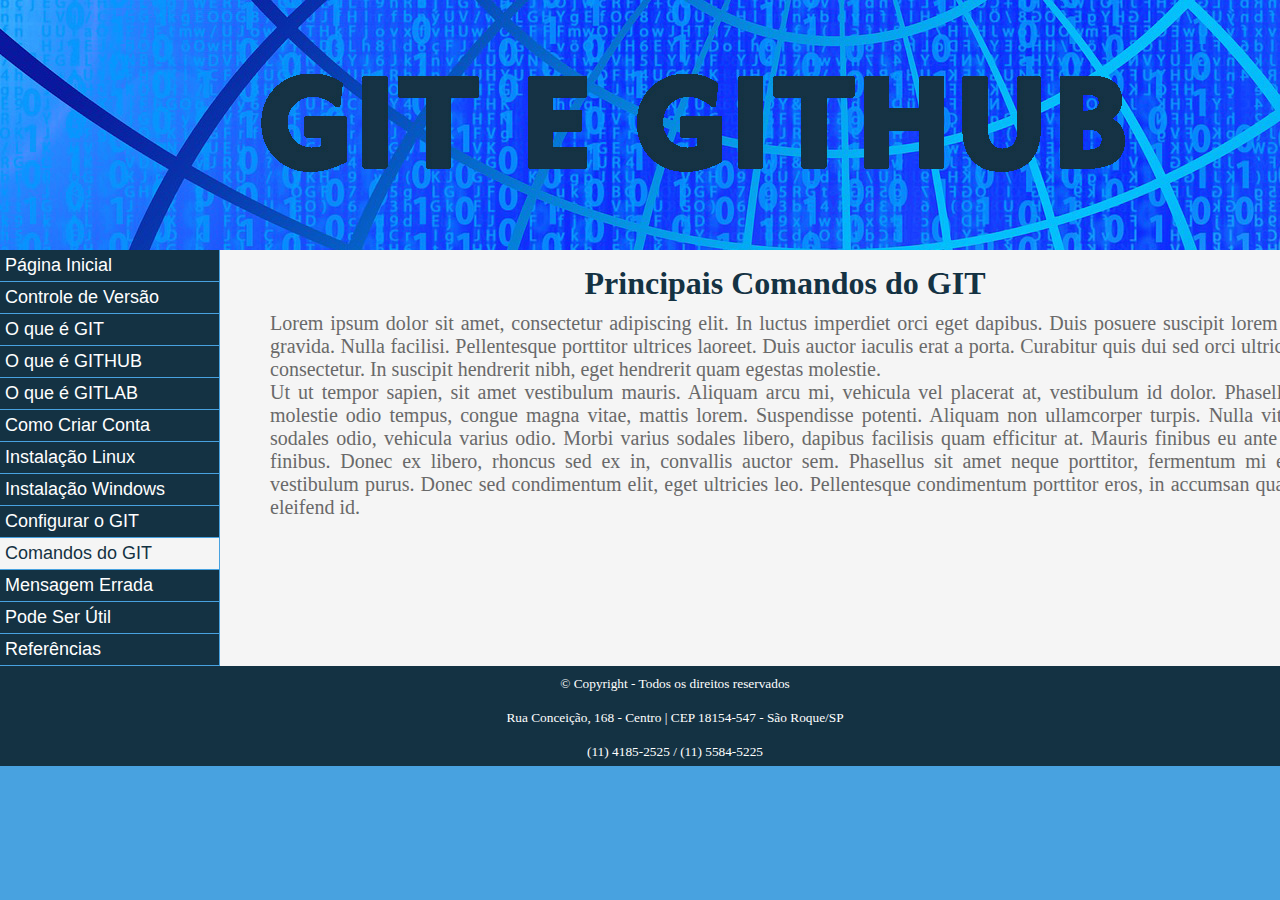
==== comandos.html @ 998e73d7 "Add files via upload" ====
<!DOCTYPE html>
<html>

<head>
    <!-- Essa META tag abaixo está trazendo o atributo UTF-8 para permitir que o browser identifique o padrão de código da página -->
    <meta charset="UTF-8">
    <meta lang="pt-BR">
    <title>Comandos do GIT</title>
    <link rel="stylesheet" href="css/estilo.css" type="text/css">
    <link rel="icon" href="imagens/icone.ico" />


</head>

<body>
    <header class="logo">
        <a href="index.html"><img src="imagens/logo.jpg" alt="Logo Tipo Git e GitHub." /></a>
    </header>
    <nav class="menu">
        <ul>
            <li><a href="index.html">Página Inicial</a></li>
            <li><a href="controleversao.html">Controle de Versão</a></li>
            <li><a href="git.html">O que é GIT</a></li>
            <li><a href="github.html">O que é GITHUB</a></li>
            <li><a href="gitlab.html">O que é GITLAB</a></li>
            <li><a href="criarconta.html">Como Criar Conta</a></li>
            <li><a href="linux.html">Instalação Linux</a></li>
            <li><a href="windows.html">Instalação Windows</a></li>
            <li><a href="configuracao.html">Configurar o GIT</a></li>
            <li><a class="selecionado" href="comandos.html">Comandos do GIT</a></li>
            <li><a href="mensagem.html">Mensagem Errada</a></li>
            <li><a href="util.html">Pode Ser Útil</a></li>
            <li><a href="referencias.html">Referências</a></li>
        </ul>
    </nav>
    <article class="conteudo">
        <h1>Principais Comandos do GIT</h1>
        <p>
            Lorem ipsum dolor sit amet, consectetur adipiscing elit. In luctus imperdiet orci eget dapibus. Duis posuere suscipit lorem ut gravida. Nulla facilisi. Pellentesque porttitor ultrices laoreet. Duis auctor iaculis erat a porta. Curabitur quis dui sed orci ultrices consectetur. In suscipit hendrerit nibh, eget hendrerit quam egestas molestie.
        </p>
        <p>
            Ut ut tempor sapien, sit amet vestibulum mauris. Aliquam arcu mi, vehicula vel placerat at, vestibulum id dolor. Phasellus molestie odio tempus, congue magna vitae, mattis lorem. Suspendisse potenti. Aliquam non ullamcorper turpis. Nulla vitae sodales odio, vehicula varius odio. Morbi varius sodales libero, dapibus facilisis quam efficitur at. Mauris finibus eu ante id finibus. Donec ex libero, rhoncus sed ex in, convallis auctor sem. Phasellus sit amet neque porttitor, fermentum mi eu, vestibulum purus. Donec sed condimentum elit, eget ultricies leo. Pellentesque condimentum porttitor eros, in accumsan quam eleifend id.
        </p>


    </article>
    <!--    <aside class="imagem">-->
    <!--        <img src="#" />-->
    <!--    </aside>-->
    <footer class="rodape">
        <p><small>© Copyright - Todos os direitos reservados</small></p>
        <p><small>Rua Conceição, 168 - Centro | CEP 18154-547 - São Roque/SP</small></p>
        <p><small>(11) 4185-2525 / (11) 5584-5225</small></p>
    </footer>
</body>

</html>
---- css/estilo.css ----
@charset "UTF-8";

/* Cor de fundo da página */
html {
    background-color: #48a2e0;
}

/* Cor de fundo do corpo da página */
body {
    width: 1350px;
    height: auto;
    margin: 0px auto 0px auto;
    background-color: whitesmoke;
    font-size-adjust: 100%;
}

/* Cor de Fundo do Cabeçalho */
.logo {
    background-color: white;
    width: 1350px;
    height: 250px;
}

/* Posição do Logotipo */
.logo img {
    position: static;
}


/* Definindo uma cor de fundo 
para o menu de navegação */
.menu ul {
    float: left;
    margin: 0px 0px 0px 0px;
    padding: 0;
    list-style: none;
    width: 220px;
    background-color: #143243;
}

/* Alinhando e definindo uma cor de fundo 
para os itens do menu de navegação */
.menu ul li {
    position: relative;
    background-color: #143243;

}

/* Definindo fonte, tamanho, cor e removendo 
decoração dos links do menu de navegação*/
.menu ul li a {
    display: block;
    text-decoration: none;
    font-size: 18px;
    font-family: sans-serif;
    color: white;
    padding: 5px;
    border-bottom: 1px solid #48a2e0;
    border-right: 1px solid #48a2e0;
}

.menu > ul .selecionado {
    color: #143243;
    background-color: whitesmoke;
    border-bottom: 1px solid #48a2e0;
    border-right: 1px solid #48a2e0;
}

/* Mudança ao passar o mouse sobre o menu de navegação*/
.menu ul li a:hover {
    color: #143243;
    background-color: whitesmoke;
    border-bottom: 1px solid cadetblue;
    border-right: 1px solid cadetblue;
}


/* Aqui fica o box do texto principal*/
.conteudo {
    float: right;
    width: 1130px;
    height: auto;
}

/* Formatação do Título do texto prncipal */
.conteudo h1 {
    text-align: center;
    color: #143243;
    font-size: 32px;
    margin-top: 15px;
    margin-bottom: 10px;
}

/* Aqui fica a formatação e posição do texto principal */
.conteudo p {
    margin: 0;
    padding: 0px 50px 0px 50px;
    text-align: justify;
    font-family: serif;
    font-size: 20px;
    color: dimgray;
}

/* Aqui fica a formatação e posição do unordered list pagina inicial */
.conteudo ul {
    margin: 0;
    padding: 0px 0px 0px 50px;
    text-align: justify;
    font-family: serif;
    font-size: 20px;
    color: dimgray;
}

/* Aqui fica a posição dos itens do menu ordenado*/
.conteudo li {
    margin-bottom: 10px;
}

/* Aqui fica a formatação e posição das imagens do ordered list */
.conteudo img {
    width: 600px;
    height: 281px;
    border-radius: 10px;
    padding: 1px;
    box-shadow: 2px 2px 2px 2px #143243;
}

/* Aqui fica a formatação e posição do menu ordenado pagina criar conta */
.conteudo > .criar-conta {
    margin: 10px 0px 0px 0px;
    padding: 0px 0px 0px 50px;
    text-align: justify;
    font-family: serif;
    font-size: 20px;
    color: dimgray;
}

/* Aqui fica a posição dos itens do menu ordenado*/
.conteudo > .criar-conta li {
    margin-bottom: 10px;
}

/* Aqui fica a formatação e posição das imagens do ordered list */
.conteudo > .criar-conta img {
    width: 600px;
    height: 281px;
    border-radius: 10px;
    box-shadow: 2px 2px 2px 2px #143243;
    margin-bottom: 10px;
}

/* Aqui fica a formatação e posição do menu 
ordenado da página de instalacao do Windows.* */
.conteudo > .instalacao-win {
    margin: 10px 0px 0px 0px;
    padding: 0px 0px 0px 50px;
    text-align: justify;
    font-family: serif;
    font-size: 20px;
    color: dimgray;
}

/* Aqui fica a posição dos itens do menu 
ordenado da página de instalacao do Windows.*/
.conteudo > .instalacao-win li {
    margin-bottom: 10px;
}

/* Aqui fica a posição dos paragrafos do menu 
ordenado da página de instalacao do Windows.*/
.conteudo > .instalacao-win p {
    margin: 0;
    padding: 0;
}

/* Aqui fica a formatação e posição das imagens do 
menu ordenado da página de instalacao no Windows.*/
.conteudo > .instalacao-win img {
    width: 450px;
    height: 350px;
    border-radius: 10px;
    padding: 1px;
    box-shadow: 2px 2px 2px 2px #143243;
    margin-bottom: 10px;
}

/* Aqui fica a formatação e posição do menu 
ordenado da página de configuração do GIT no Windows.* */
.conteudo > .configuracao-win {
    margin: 10px 0px 0px 0px;
    padding: 0px 0px 0px 50px;
    text-align: justify;
    font-family: serif;
    font-size: 20px;
    color: dimgray;
}

/* Aqui fica a posição dos itens do menu 
ordenado da página de configração do GIT no Windows.*/
.conteudo > .configuracao-win li {
    margin-bottom: 10px;
}

/* Aqui fica a posição dos paragrafos do menu 
ordenado da página de configuração do Windows.*/
.conteudo > .configuracao-win p {
    margin: 0;
    padding: 0;
}

/* Aqui fica a formatação e posição das imagens do 
menu ordenado da página de configuração do GIT no Windows.*/
.conteudo > .configuracao-win img {
    width: 585px;
    height: 209px;
    border-radius: 10px;
    padding: 1px;
    box-shadow: 2px 2px 2px 2px #143243;
    margin-bottom: 10px;
}

/* Tamanho do rodapé e cor de fundo */
.rodape {
    clear: both;
    background-color: #143243;
    width: 1350px;
    height: 100px;
}

/* Formatação  e posição do texto do rodapé */
.rodape p {
    margin: 0px 0px 0px 0px;
    padding: 8px;
    text-align: center;
    font-family: serif;
    color: white;
}
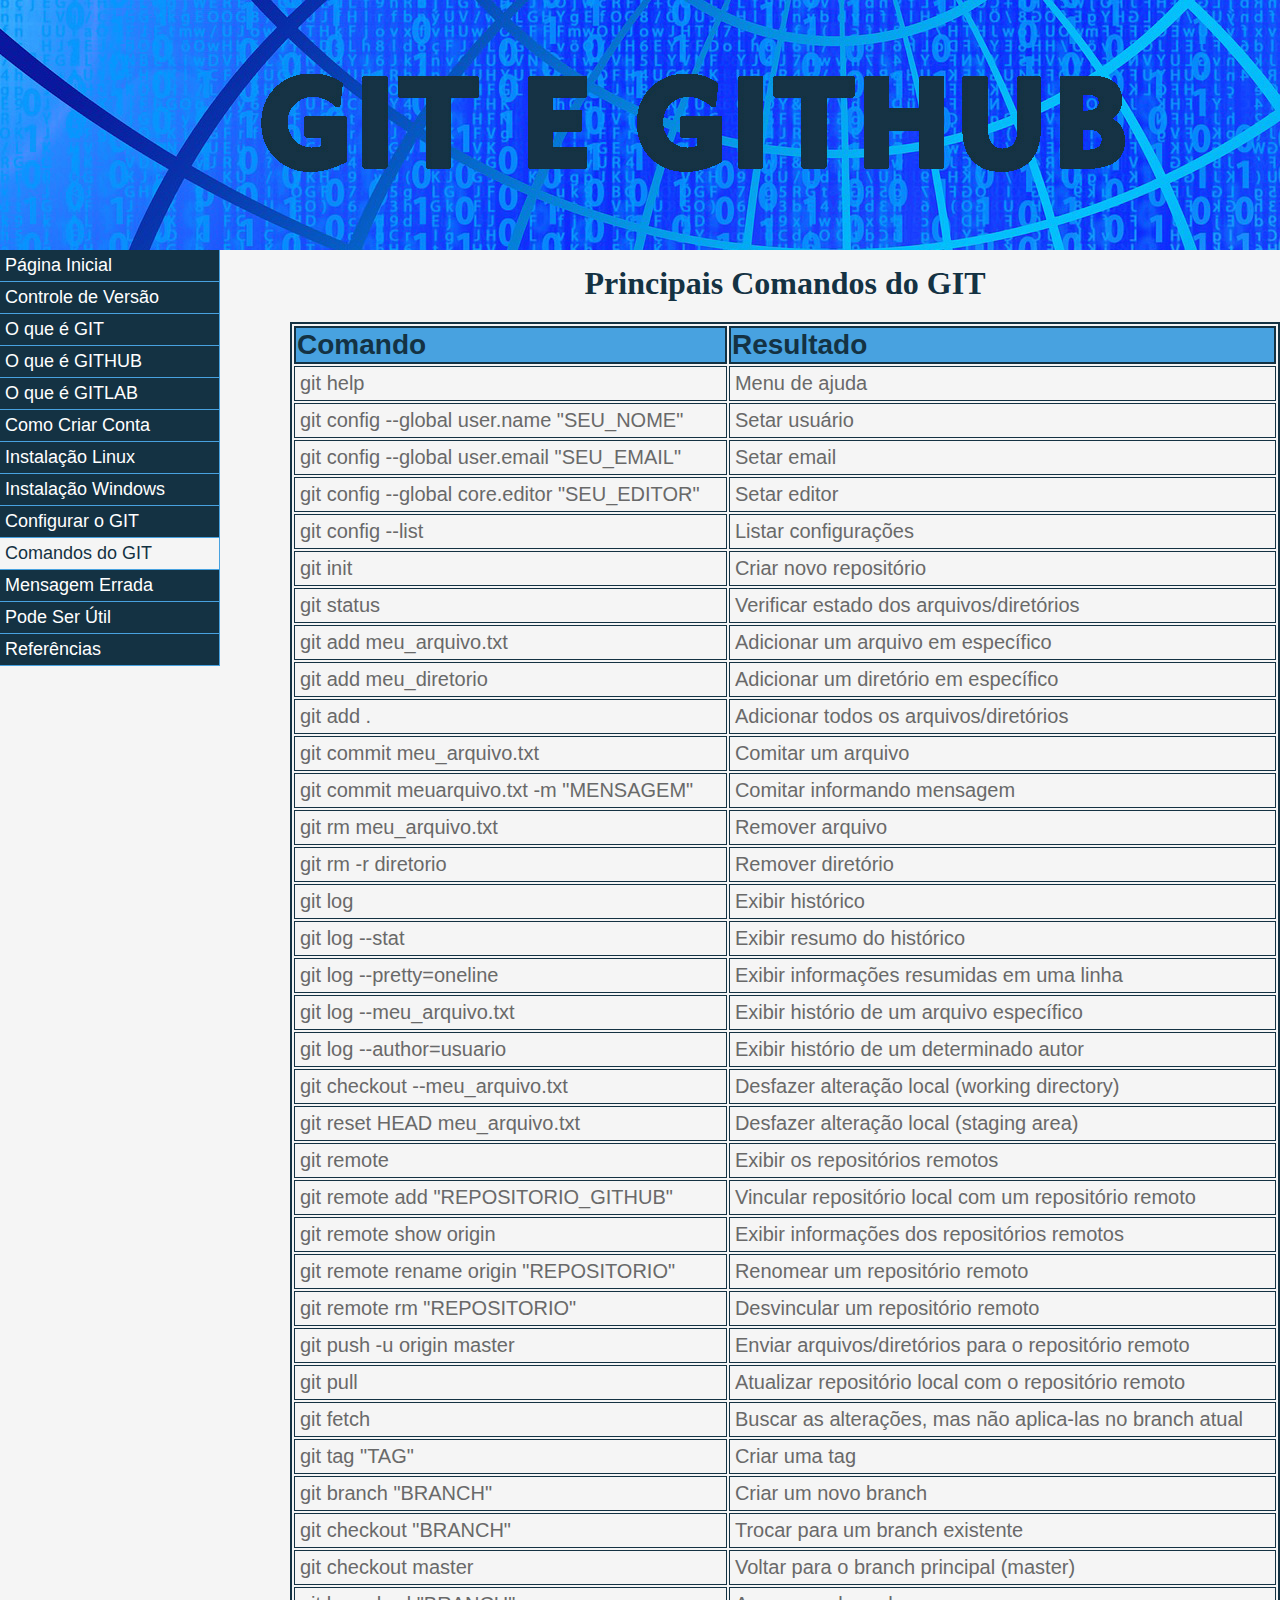
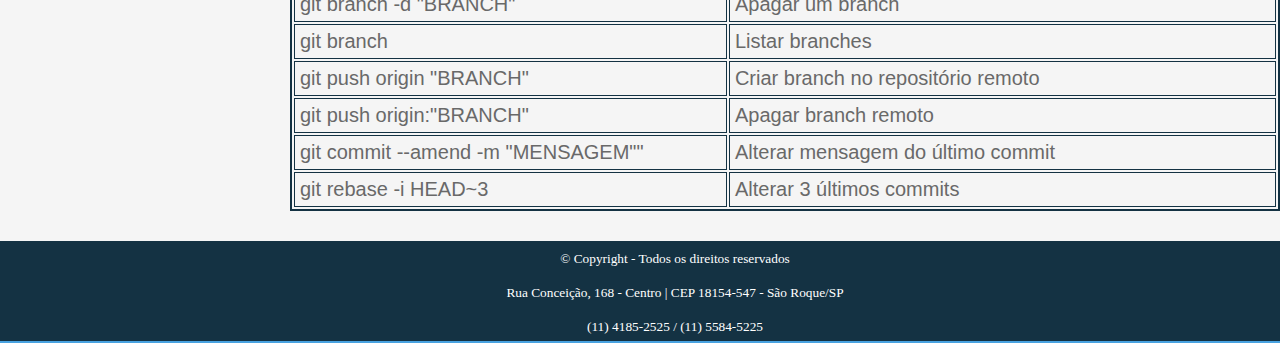
==== commit 97713fb7: "Adicionado menu de comandos" ====
--- a/comandos.html
+++ b/comandos.html
@@ -35,18 +35,169 @@
     </nav>
     <article class="conteudo">
         <h1>Principais Comandos do GIT</h1>
-        <p>
-            Lorem ipsum dolor sit amet, consectetur adipiscing elit. In luctus imperdiet orci eget dapibus. Duis posuere suscipit lorem ut gravida. Nulla facilisi. Pellentesque porttitor ultrices laoreet. Duis auctor iaculis erat a porta. Curabitur quis dui sed orci ultrices consectetur. In suscipit hendrerit nibh, eget hendrerit quam egestas molestie.
-        </p>
-        <p>
-            Ut ut tempor sapien, sit amet vestibulum mauris. Aliquam arcu mi, vehicula vel placerat at, vestibulum id dolor. Phasellus molestie odio tempus, congue magna vitae, mattis lorem. Suspendisse potenti. Aliquam non ullamcorper turpis. Nulla vitae sodales odio, vehicula varius odio. Morbi varius sodales libero, dapibus facilisis quam efficitur at. Mauris finibus eu ante id finibus. Donec ex libero, rhoncus sed ex in, convallis auctor sem. Phasellus sit amet neque porttitor, fermentum mi eu, vestibulum purus. Donec sed condimentum elit, eget ultricies leo. Pellentesque condimentum porttitor eros, in accumsan quam eleifend id.
-        </p>
-
-
+
+        <table class="comandos">
+		<thead>
+<tr>
+<th>Comando</th>
+<th>Resultado</th>
+</tr>
+</thead>
+<tbody>
+<tr>
+<td>git help</td>
+<td>Menu de ajuda</td>
+</tr>
+<tr>
+<td>git config --global user.name "SEU_NOME"</td>
+<td>Setar usuário</td>
+</tr>
+<tr>
+<td>git config --global user.email "SEU_EMAIL"</td>
+<td>Setar email</td>
+</tr>
+<tr>
+<td>git config --global core.editor "SEU_EDITOR"</td>
+<td>Setar editor</td>
+</tr>
+<tr>
+<td>git config --list</td>
+<td>Listar configurações</td>
+</tr>
+<tr>
+<td>git init</td>
+<td>Criar novo repositório</td>
+</tr>
+<td>git status</td>
+<td>Verificar estado dos arquivos/diretórios</td>
+</tr>
+<tr>
+<td>git add meu_arquivo.txt</td>
+<td>Adicionar um arquivo em específico</td>
+</tr>
+<tr>
+<td>git add meu_diretorio</td>
+<td>Adicionar um diretório em específico</td>
+</tr>
+<tr>
+<td>git add .</td>
+<td>Adicionar todos os arquivos/diretórios</td>
+</tr>
+<tr>
+<td>git commit meu_arquivo.txt</td>
+<td>Comitar um arquivo</td>
+</tr>
+<tr>
+<td>git commit meuarquivo.txt -m "MENSAGEM"</td>
+<td>Comitar informando mensagem</td>
+</tr>
+<td>git rm meu_arquivo.txt</td>
+<td>Remover arquivo</td>
+</tr>
+<tr>
+<td>git rm -r diretorio</td>
+<td>Remover diretório</td>
+</tr>
+<tr>
+<td>git log</td>
+<td>Exibir histórico</td>
+</tr>
+<tr>
+<td>git log --stat</td>
+<td>Exibir resumo do histórico</td>
+</tr>
+<tr>
+<td>git log --pretty=oneline</td>
+<td>Exibir informações resumidas em uma linha</td>
+</tr>
+<tr>
+<td>git log --meu_arquivo.txt</td>
+<td>Exibir histório de um arquivo específico</td>
+</tr>
+<td>git log --author=usuario</td>
+<td>Exibir histório de um determinado autor</td>
+</tr>
+<tr>
+<td>git checkout --meu_arquivo.txt</td>
+<td>Desfazer alteração local (working directory)</td>
+</tr>
+<tr>
+<td>git reset HEAD meu_arquivo.txt</td>
+<td>Desfazer alteração local (staging area)</td>
+</tr>
+<tr>
+<td>git remote</td>
+<td>Exibir os repositórios remotos</td>
+</tr>
+<tr>
+<td>git remote add "REPOSITORIO_GITHUB"</td>
+<td>Vincular repositório local com um repositório remoto</td>
+</tr>
+<tr>
+<td>git remote show origin</td>
+<td>Exibir informações dos repositórios remotos</td>
+</tr>
+<tr>
+<td>git remote rename origin "REPOSITORIO"</td>
+<td>Renomear um repositório remoto</td>
+</tr>
+<tr>
+<td>git remote rm "REPOSITORIO"</td>
+<td>Desvincular um repositório remoto</td>
+</tr>
+<tr>
+<td>git push -u origin master</td>
+<td>Enviar arquivos/diretórios para o repositório remoto</td>
+</tr>
+<tr>
+<td>git pull</td>
+<td>Atualizar repositório local com o repositório remoto</td>
+</tr>
+<td>git fetch</td>
+<td>Buscar as alterações, mas não aplica-las no branch atual</td>
+</tr>
+<tr>
+<td>git tag "TAG"</td>
+<td>Criar uma tag</td>
+</tr>
+<tr>
+<td>git branch "BRANCH"</td>
+<td>Criar um novo branch</td>
+</tr>
+<tr>
+<td>git checkout "BRANCH"</td>
+<td>Trocar para um branch existente</td>
+</tr>
+<tr>
+<td>git checkout master</td>
+<td>Voltar para o branch principal (master)</td>
+</tr>
+<td>git branch -d "BRANCH"</td>
+<td>Apagar um branch</td>
+</tr>
+<tr>
+<td>git branch</td>
+<td>Listar branches</td>
+</tr>
+<tr>
+<td>git push origin "BRANCH"</td>
+<td>Criar branch no repositório remoto</td>
+</tr>
+<tr>
+<td>git push origin:"BRANCH"</td>
+<td>Apagar branch remoto</td>
+</tr>
+<tr>
+<td>git commit --amend -m "MENSAGEM""</td>
+<td>Alterar mensagem do último commit</td>
+</tr>
+<tr>
+<td>git rebase -i HEAD~3</td>
+<td>Alterar 3 últimos commits</td>
+</tr>
+</tbody>
+</table>
     </article>
-    <!--    <aside class="imagem">-->
-    <!--        <img src="#" />-->
-    <!--    </aside>-->
     <footer class="rodape">
         <p><small>© Copyright - Todos os direitos reservados</small></p>
         <p><small>Rua Conceição, 168 - Centro | CEP 18154-547 - São Roque/SP</small></p>
--- a/css/estilo.css
+++ b/css/estilo.css
@@ -1,4 +1,4 @@
-@charset "UTF-8";
+﻿@charset "UTF-8";
 
 /* Cor de fundo da página */
 html {
@@ -219,6 +219,64 @@
     margin-bottom: 10px;
 }
 
+/* Aqui fica a formatação e posição do menu não
+ordenado da página de edição de mensagem do GIT.*/
+.conteudo > .mensagem {
+    margin: 30px 0px 0px 0px;
+    padding: 0px 0px 0px 50px;
+    text-align: justify;
+    font-family: serif;
+    font-size: 20px;
+    color: dimgray;
+}
+
+/* Aqui fica a formatação e posição das imagens do 
+menu não ordenado da página de edição de mensagem do GIT.*/
+.conteudo > .mensagem img {
+    width: 587px;
+    height: 94px;
+    border-radius: 10px;
+    padding: 1px;
+    box-shadow: 2px 2px 2px 2px #143243;
+    margin-bottom: 10px;
+}
+
+/* Aqui fica a formatação e posição da tabela de comandos do GIT*/
+.conteudo > .comandos {
+	width: 990px;
+	margin: 20px 70px 30px 70px;
+	height: auto;
+	border: 2px solid #143243;
+	text-align: left;
+}
+
+/* Aqui fica a formatação e posição do cabeçalho da tabela de comandos do GIT*/
+.conteudo > .comandos th {
+	font-family: sans-serif;
+	font-size: 28px;
+	border: 2px solid #143243;
+	color: #143243;
+}
+
+/* Aqui fica a formatação e posição das linhas da tabela de comandos do GIT*/
+.conteudo > .comandos td {
+	padding: 5px;
+	font-size: 20px;
+	font-family: sans-serif;
+	border: 1.5px solid #143243;
+	color: dimgray;
+}
+
+/*Aqui é definido a cor do cabeçalho da tabela*/
+.conteudo > .comandos thead {
+	background-color: #48a2e0;
+	}
+
+/*Aqui é definido a cor do corpo da tabela*/
+.conteudo > .comandos tbody {
+	background-color: whitesmoke;
+	}
+
 /* Tamanho do rodapé e cor de fundo */
 .rodape {
     clear: both;
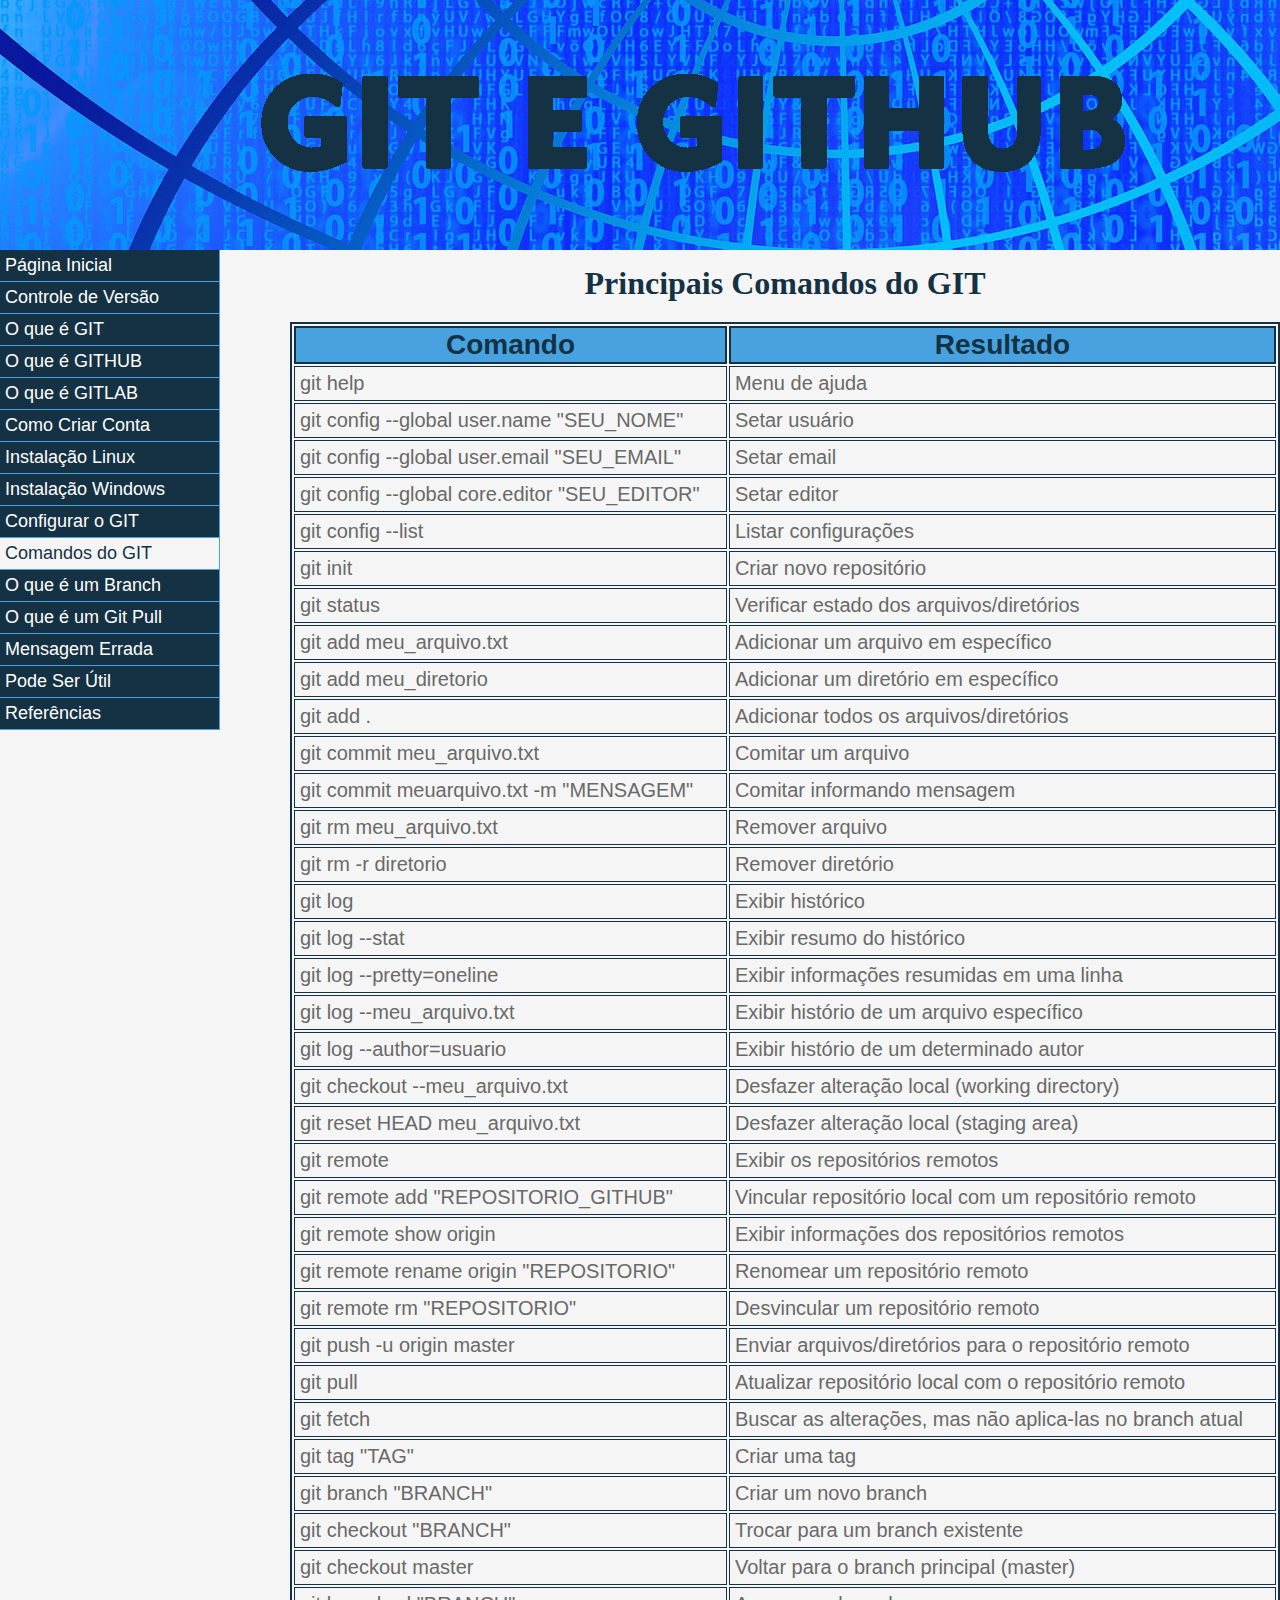
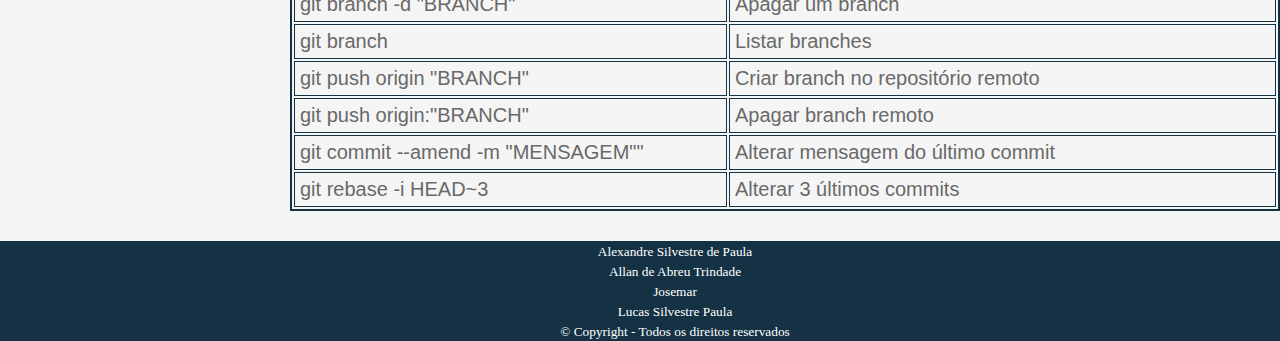
==== commit 49a51387: "Adicionado menu Branch e Git Pull" ====
--- a/comandos.html
+++ b/comandos.html
@@ -28,6 +28,8 @@
             <li><a href="windows.html">Instalação Windows</a></li>
             <li><a href="configuracao.html">Configurar o GIT</a></li>
             <li><a class="selecionado" href="comandos.html">Comandos do GIT</a></li>
+            <li><a href="branch.html">O que é um Branch</a></li>
+            <li><a href="gitpull.html">O que é um Git Pull</a></li>
             <li><a href="mensagem.html">Mensagem Errada</a></li>
             <li><a href="util.html">Pode Ser Útil</a></li>
             <li><a href="referencias.html">Referências</a></li>
@@ -37,172 +39,167 @@
         <h1>Principais Comandos do GIT</h1>
 
         <table class="comandos">
-		<thead>
-<tr>
-<th>Comando</th>
-<th>Resultado</th>
-</tr>
-</thead>
-<tbody>
-<tr>
-<td>git help</td>
-<td>Menu de ajuda</td>
-</tr>
-<tr>
-<td>git config --global user.name "SEU_NOME"</td>
-<td>Setar usuário</td>
-</tr>
-<tr>
-<td>git config --global user.email "SEU_EMAIL"</td>
-<td>Setar email</td>
-</tr>
-<tr>
-<td>git config --global core.editor "SEU_EDITOR"</td>
-<td>Setar editor</td>
-</tr>
-<tr>
-<td>git config --list</td>
-<td>Listar configurações</td>
-</tr>
-<tr>
-<td>git init</td>
-<td>Criar novo repositório</td>
-</tr>
-<td>git status</td>
-<td>Verificar estado dos arquivos/diretórios</td>
-</tr>
-<tr>
-<td>git add meu_arquivo.txt</td>
-<td>Adicionar um arquivo em específico</td>
-</tr>
-<tr>
-<td>git add meu_diretorio</td>
-<td>Adicionar um diretório em específico</td>
-</tr>
-<tr>
-<td>git add .</td>
-<td>Adicionar todos os arquivos/diretórios</td>
-</tr>
-<tr>
-<td>git commit meu_arquivo.txt</td>
-<td>Comitar um arquivo</td>
-</tr>
-<tr>
-<td>git commit meuarquivo.txt -m "MENSAGEM"</td>
-<td>Comitar informando mensagem</td>
-</tr>
-<td>git rm meu_arquivo.txt</td>
-<td>Remover arquivo</td>
-</tr>
-<tr>
-<td>git rm -r diretorio</td>
-<td>Remover diretório</td>
-</tr>
-<tr>
-<td>git log</td>
-<td>Exibir histórico</td>
-</tr>
-<tr>
-<td>git log --stat</td>
-<td>Exibir resumo do histórico</td>
-</tr>
-<tr>
-<td>git log --pretty=oneline</td>
-<td>Exibir informações resumidas em uma linha</td>
-</tr>
-<tr>
-<td>git log --meu_arquivo.txt</td>
-<td>Exibir histório de um arquivo específico</td>
-</tr>
-<td>git log --author=usuario</td>
-<td>Exibir histório de um determinado autor</td>
-</tr>
-<tr>
-<td>git checkout --meu_arquivo.txt</td>
-<td>Desfazer alteração local (working directory)</td>
-</tr>
-<tr>
-<td>git reset HEAD meu_arquivo.txt</td>
-<td>Desfazer alteração local (staging area)</td>
-</tr>
-<tr>
-<td>git remote</td>
-<td>Exibir os repositórios remotos</td>
-</tr>
-<tr>
-<td>git remote add "REPOSITORIO_GITHUB"</td>
-<td>Vincular repositório local com um repositório remoto</td>
-</tr>
-<tr>
-<td>git remote show origin</td>
-<td>Exibir informações dos repositórios remotos</td>
-</tr>
-<tr>
-<td>git remote rename origin "REPOSITORIO"</td>
-<td>Renomear um repositório remoto</td>
-</tr>
-<tr>
-<td>git remote rm "REPOSITORIO"</td>
-<td>Desvincular um repositório remoto</td>
-</tr>
-<tr>
-<td>git push -u origin master</td>
-<td>Enviar arquivos/diretórios para o repositório remoto</td>
-</tr>
-<tr>
-<td>git pull</td>
-<td>Atualizar repositório local com o repositório remoto</td>
-</tr>
-<td>git fetch</td>
-<td>Buscar as alterações, mas não aplica-las no branch atual</td>
-</tr>
-<tr>
-<td>git tag "TAG"</td>
-<td>Criar uma tag</td>
-</tr>
-<tr>
-<td>git branch "BRANCH"</td>
-<td>Criar um novo branch</td>
-</tr>
-<tr>
-<td>git checkout "BRANCH"</td>
-<td>Trocar para um branch existente</td>
-</tr>
-<tr>
-<td>git checkout master</td>
-<td>Voltar para o branch principal (master)</td>
-</tr>
-<td>git branch -d "BRANCH"</td>
-<td>Apagar um branch</td>
-</tr>
-<tr>
-<td>git branch</td>
-<td>Listar branches</td>
-</tr>
-<tr>
-<td>git push origin "BRANCH"</td>
-<td>Criar branch no repositório remoto</td>
-</tr>
-<tr>
-<td>git push origin:"BRANCH"</td>
-<td>Apagar branch remoto</td>
-</tr>
-<tr>
-<td>git commit --amend -m "MENSAGEM""</td>
-<td>Alterar mensagem do último commit</td>
-</tr>
-<tr>
-<td>git rebase -i HEAD~3</td>
-<td>Alterar 3 últimos commits</td>
-</tr>
-</tbody>
-</table>
+            <thead>
+                <tr>
+                    <th>Comando</th>
+                    <th>Resultado</th>
+                </tr>
+            </thead>
+            <tbody>
+                <tr>
+                    <td>git help</td>
+                    <td>Menu de ajuda</td>
+                </tr>
+                <tr>
+                    <td>git config --global user.name "SEU_NOME"</td>
+                    <td>Setar usuário</td>
+                </tr>
+                <tr>
+                    <td>git config --global user.email "SEU_EMAIL"</td>
+                    <td>Setar email</td>
+                </tr>
+                <tr>
+                    <td>git config --global core.editor "SEU_EDITOR"</td>
+                    <td>Setar editor</td>
+                </tr>
+                <tr>
+                    <td>git config --list</td>
+                    <td>Listar configurações</td>
+                </tr>
+                <tr>
+                    <td>git init</td>
+                    <td>Criar novo repositório</td>
+                </tr>
+                <td>git status</td>
+                <td>Verificar estado dos arquivos/diretórios</td>
+                <tr>
+                    <td>git add meu_arquivo.txt</td>
+                    <td>Adicionar um arquivo em específico</td>
+                </tr>
+                <tr>
+                    <td>git add meu_diretorio</td>
+                    <td>Adicionar um diretório em específico</td>
+                </tr>
+                <tr>
+                    <td>git add .</td>
+                    <td>Adicionar todos os arquivos/diretórios</td>
+                </tr>
+                <tr>
+                    <td>git commit meu_arquivo.txt</td>
+                    <td>Comitar um arquivo</td>
+                </tr>
+                <tr>
+                    <td>git commit meuarquivo.txt -m "MENSAGEM"</td>
+                    <td>Comitar informando mensagem</td>
+                </tr>
+                <td>git rm meu_arquivo.txt</td>
+                <td>Remover arquivo</td>
+                <tr>
+                    <td>git rm -r diretorio</td>
+                    <td>Remover diretório</td>
+                </tr>
+                <tr>
+                    <td>git log</td>
+                    <td>Exibir histórico</td>
+                </tr>
+                <tr>
+                    <td>git log --stat</td>
+                    <td>Exibir resumo do histórico</td>
+                </tr>
+                <tr>
+                    <td>git log --pretty=oneline</td>
+                    <td>Exibir informações resumidas em uma linha</td>
+                </tr>
+                <tr>
+                    <td>git log --meu_arquivo.txt</td>
+                    <td>Exibir histório de um arquivo específico</td>
+                </tr>
+                <td>git log --author=usuario</td>
+                <td>Exibir histório de um determinado autor</td>
+                <tr>
+                    <td>git checkout --meu_arquivo.txt</td>
+                    <td>Desfazer alteração local (working directory)</td>
+                </tr>
+                <tr>
+                    <td>git reset HEAD meu_arquivo.txt</td>
+                    <td>Desfazer alteração local (staging area)</td>
+                </tr>
+                <tr>
+                    <td>git remote</td>
+                    <td>Exibir os repositórios remotos</td>
+                </tr>
+                <tr>
+                    <td>git remote add "REPOSITORIO_GITHUB"</td>
+                    <td>Vincular repositório local com um repositório remoto</td>
+                </tr>
+                <tr>
+                    <td>git remote show origin</td>
+                    <td>Exibir informações dos repositórios remotos</td>
+                </tr>
+                <tr>
+                    <td>git remote rename origin "REPOSITORIO"</td>
+                    <td>Renomear um repositório remoto</td>
+                </tr>
+                <tr>
+                    <td>git remote rm "REPOSITORIO"</td>
+                    <td>Desvincular um repositório remoto</td>
+                </tr>
+                <tr>
+                    <td>git push -u origin master</td>
+                    <td>Enviar arquivos/diretórios para o repositório remoto</td>
+                </tr>
+                <tr>
+                    <td>git pull</td>
+                    <td>Atualizar repositório local com o repositório remoto</td>
+                </tr>
+                <td>git fetch</td>
+                <td>Buscar as alterações, mas não aplica-las no branch atual</td>
+                <tr>
+                    <td>git tag "TAG"</td>
+                    <td>Criar uma tag</td>
+                </tr>
+                <tr>
+                    <td>git branch "BRANCH"</td>
+                    <td>Criar um novo branch</td>
+                </tr>
+                <tr>
+                    <td>git checkout "BRANCH"</td>
+                    <td>Trocar para um branch existente</td>
+                </tr>
+                <tr>
+                    <td>git checkout master</td>
+                    <td>Voltar para o branch principal (master)</td>
+                </tr>
+                <td>git branch -d "BRANCH"</td>
+                <td>Apagar um branch</td>
+                <tr>
+                    <td>git branch</td>
+                    <td>Listar branches</td>
+                </tr>
+                <tr>
+                    <td>git push origin "BRANCH"</td>
+                    <td>Criar branch no repositório remoto</td>
+                </tr>
+                <tr>
+                    <td>git push origin:"BRANCH"</td>
+                    <td>Apagar branch remoto</td>
+                </tr>
+                <tr>
+                    <td>git commit --amend -m "MENSAGEM""</td>
+                    <td>Alterar mensagem do último commit</td>
+                </tr>
+                <tr>
+                    <td>git rebase -i HEAD~3</td>
+                    <td>Alterar 3 últimos commits</td>
+                </tr>
+            </tbody>
+        </table>
     </article>
     <footer class="rodape">
+        <p><small>Alexandre Silvestre de Paula</small></p>
+        <p><small>Allan de Abreu Trindade</small></p>
+        <p><small>Josemar</small></p>
+        <p><small>Lucas Silvestre Paula</small></p>
         <p><small>© Copyright - Todos os direitos reservados</small></p>
-        <p><small>Rua Conceição, 168 - Centro | CEP 18154-547 - São Roque/SP</small></p>
-        <p><small>(11) 4185-2525 / (11) 5584-5225</small></p>
     </footer>
-</body>
-
-</html>
+</body></html>
--- a/css/estilo.css
+++ b/css/estilo.css
@@ -1,4 +1,4 @@
-﻿@charset "UTF-8";
+@charset "UTF-8";
 
 /* Cor de fundo da página */
 html {
@@ -243,39 +243,53 @@
 
 /* Aqui fica a formatação e posição da tabela de comandos do GIT*/
 .conteudo > .comandos {
-	width: 990px;
-	margin: 20px 70px 30px 70px;
-	height: auto;
-	border: 2px solid #143243;
-	text-align: left;
+    width: 990px;
+    margin: 20px 70px 30px 70px;
+    height: auto;
+    border: 2px solid #143243;
+    text-align: left;
 }
 
 /* Aqui fica a formatação e posição do cabeçalho da tabela de comandos do GIT*/
 .conteudo > .comandos th {
-	font-family: sans-serif;
-	font-size: 28px;
-	border: 2px solid #143243;
-	color: #143243;
+    font-family: sans-serif;
+    font-size: 28px;
+    border: 2px solid #143243;
+    color: #143243;
+    text-align: center;
 }
 
 /* Aqui fica a formatação e posição das linhas da tabela de comandos do GIT*/
 .conteudo > .comandos td {
-	padding: 5px;
-	font-size: 20px;
-	font-family: sans-serif;
-	border: 1.5px solid #143243;
-	color: dimgray;
+    padding: 5px;
+    font-size: 20px;
+    font-family: sans-serif;
+    border: 1.5px solid #143243;
+    color: dimgray;
 }
 
 /*Aqui é definido a cor do cabeçalho da tabela*/
 .conteudo > .comandos thead {
-	background-color: #48a2e0;
-	}
-
-/*Aqui é definido a cor do corpo da tabela*/
+    background-color: #48a2e0;
+}
+
+/* Aqui é definido a cor do corpo da tabela*/
 .conteudo > .comandos tbody {
-	background-color: whitesmoke;
-	}
+    background-color: whitesmoke;
+}
+
+/* Aqui é formatação e posiçao do paragrafo
+com o link para contribuir com o projeto */
+.conteudo > .linkm {
+    font-size: 25px;
+    margin-top: 70px;
+    text-align: center;
+} 
+
+.conteudo > .linkm a {
+    color: #143243;
+    
+}
 
 /* Tamanho do rodapé e cor de fundo */
 .rodape {
@@ -288,7 +302,7 @@
 /* Formatação  e posição do texto do rodapé */
 .rodape p {
     margin: 0px 0px 0px 0px;
-    padding: 8px;
+    padding: 1px;
     text-align: center;
     font-family: serif;
     color: white;
